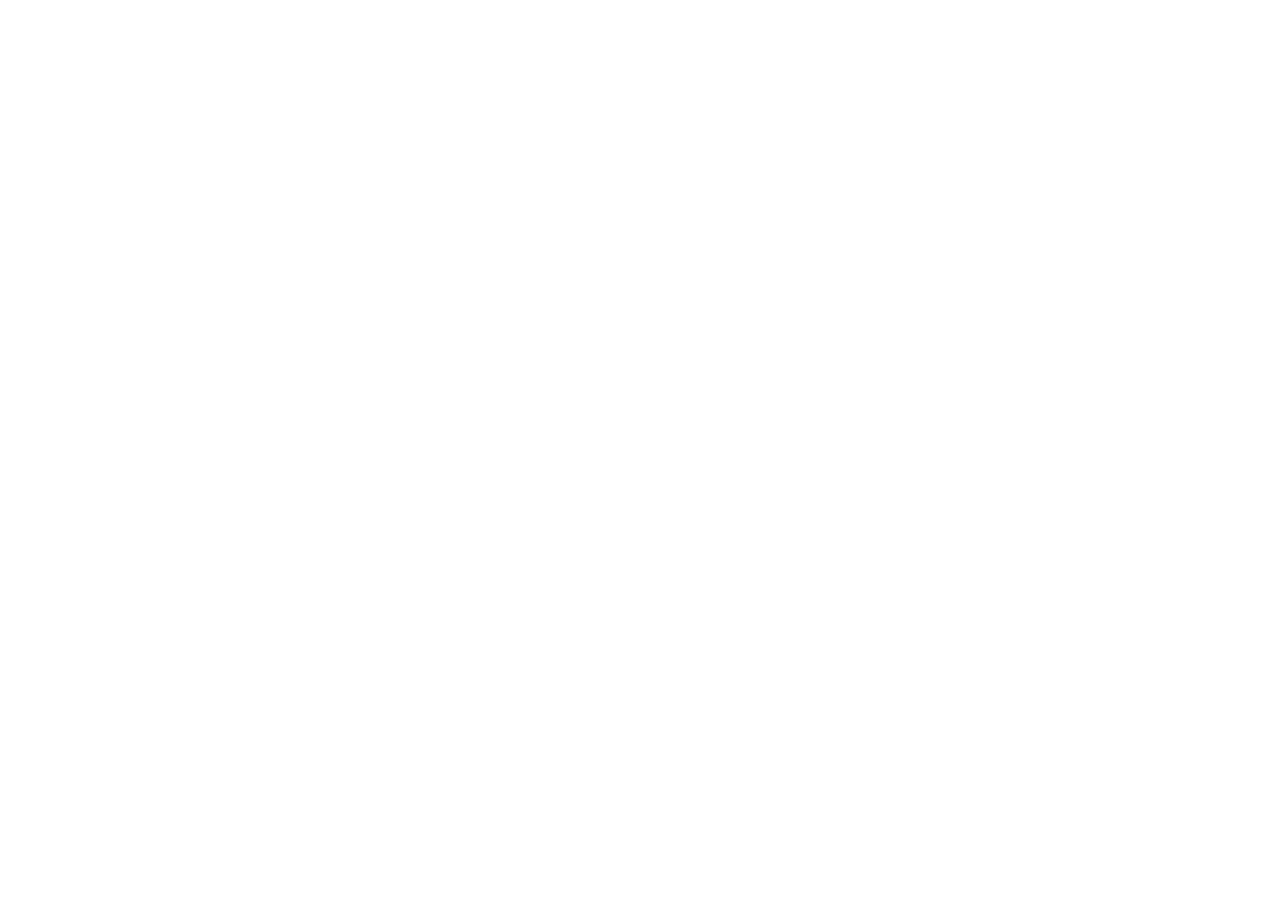
==== LABS/HTML/Ironskydive 1/lab-html-ironskydive-1-es-master/lab-html-ironskydive-1-es-master/index.html @ 5c76976e "updated new folder organization" ====
<!DOCTYPE html>
<html lang="en">
<head>
    <meta charset="UTF-8">
    <meta http-equiv="X-UA-Compatible" content="IE=edge">
    <meta name="viewport" content="width=device-width, initial-scale=1.0">
    <title>Document</title>
</head>
<body>
    
</body>
</html>
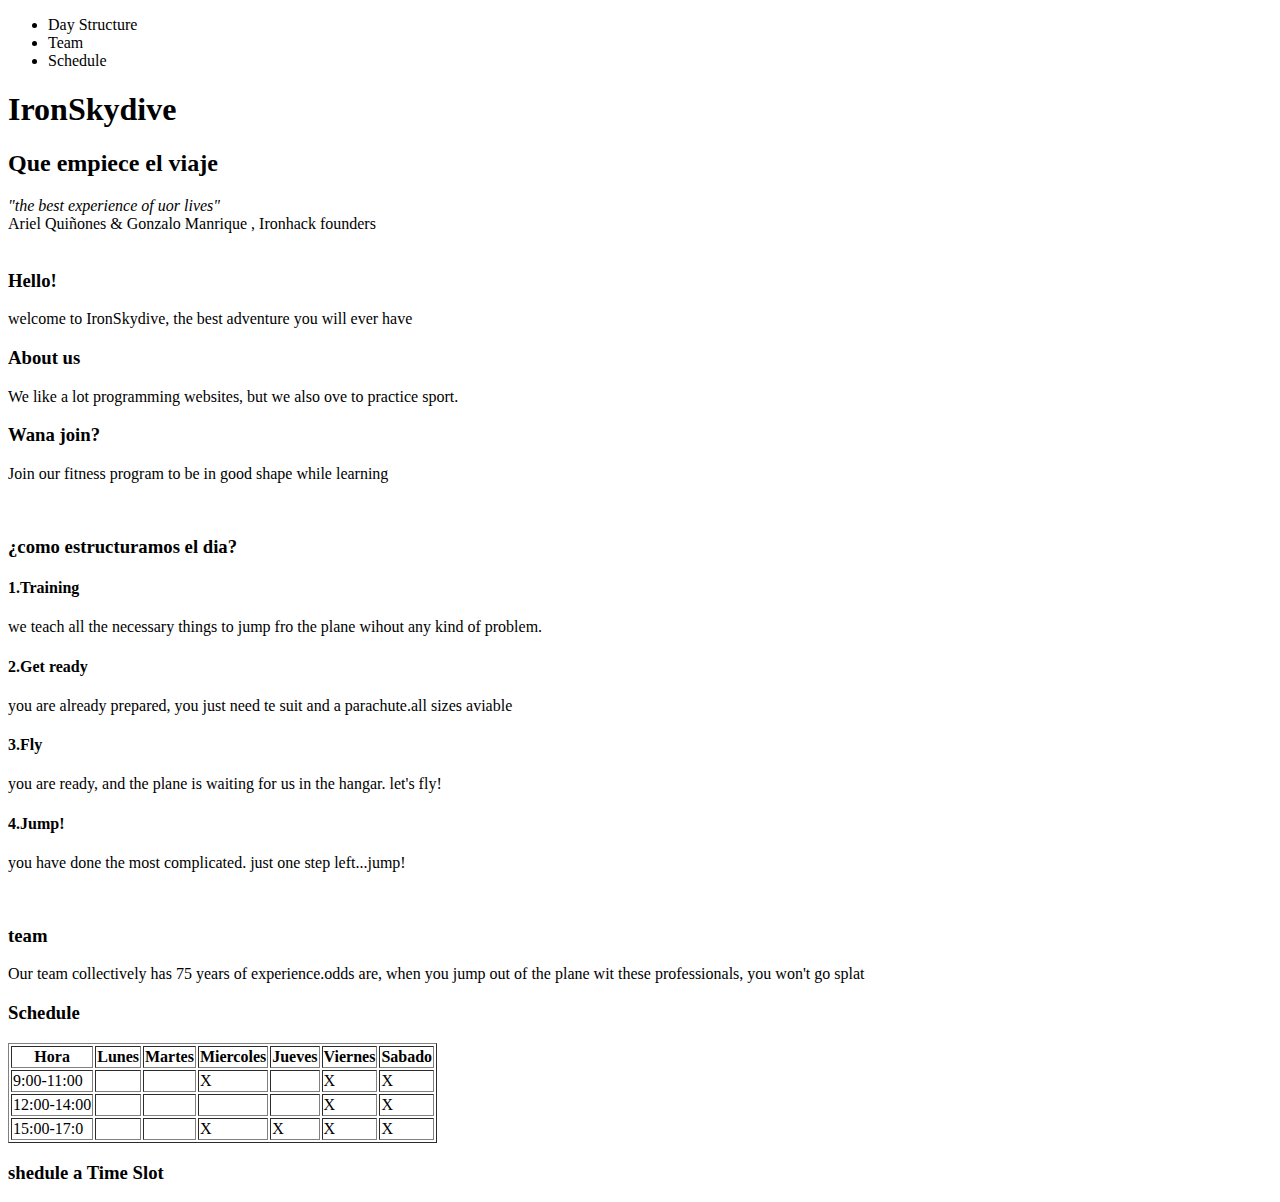
==== commit c72c852f: "dmodified up to section 4 part" ====
--- a/LABS/HTML/Ironskydive 1/lab-html-ironskydive-1-es-master/lab-html-ironskydive-1-es-master/index.html
+++ b/LABS/HTML/Ironskydive 1/lab-html-ironskydive-1-es-master/lab-html-ironskydive-1-es-master/index.html
@@ -1,12 +1,131 @@
 <!DOCTYPE html>
-<html lang="en">
+<html lang="es">
+
 <head>
-    <meta charset="UTF-8">
-    <meta http-equiv="X-UA-Compatible" content="IE=edge">
-    <meta name="viewport" content="width=device-width, initial-scale=1.0">
-    <title>Document</title>
+    <title>LAB-Ironskydive</title>
 </head>
+
 <body>
-    
+    <nav>
+        <ul>
+            <li>Day Structure</li>
+            <li>Team</li>
+            <li>Schedule</li>
+        </ul>
+    </nav>
+    <header>
+        <h1><b>IronSkydive</b></h1>
+        <h2><b>Que empiece el viaje</b></h2>
+        <aside>
+            <em>"the best experience of uor lives"</em>
+            <br>
+            Ariel Quiñones & Gonzalo Manrique , Ironhack founders
+        </aside>
+    </header>
+    <br>
+    <section>
+        <article>
+            <h3>Hello!</h3>
+            <p>welcome to IronSkydive, the best adventure you will ever have</p>
+        </article>
+        <article>
+            <h3>About us</h3>
+            <p>We like a lot programming websites, but we also ove to practice sport.</p>
+        </article>
+        <article>
+            <h3>Wana join?</h3>
+            <p>Join our fitness program to be in good shape while learning</p>
+        </article>
+    </section>
+    <br>
+    <section>
+        <h3>¿como estructuramos el dia?</h3>
+
+        <div>
+            <article>
+                <h4>1.Training</h4>
+                <p>we teach all the necessary things to jump fro the plane wihout any kind of problem.</p>
+            </article>
+            <article>
+                <h4>2.Get ready</h4>
+                <p>you are already prepared, you just need te suit and a parachute.all sizes aviable </p>
+            </article>
+            <article>
+                <h4>3.Fly</h4>
+                <p>you are ready, and the plane is waiting for us in the hangar. let's fly!</p>
+            </article>
+            <article>
+                <h4>4.Jump!</h4>
+                <p>you have done the most complicated. just one step left...jump!</p>
+            </article>
+        </div>
+    </section>
+    <br>
+    <section>
+        <h3>team</h3>
+        <p>Our team collectively has 75 years of experience.odds are, when you jump out of the plane wit these
+            professionals, you won't go splat</p>
+    </section>
+
+
+    <section>
+        <h3>Schedule</h3>
+        <table border="1px">
+            <thead>
+                <th>Hora</th>
+                <th>Lunes</th>
+                <th>Martes</th>
+                <th>Miercoles</th>
+                <th>Jueves</th>
+                <th>Viernes</th>
+                <th>Sabado</th>
+            </thead>
+
+            <tbody>
+                <tr>
+                    <td>9:00-11:00</td>
+                    <td></td>
+                    <td></td>
+                    <td>X</td>
+                    <td></td>
+                    <td>X</td>
+                    <td>X</td>
+                </tr>
+                <tr>
+                    <td>12:00-14:00</td>
+                    <td></td>
+                    <td></td>
+                    <td></td>
+                    <td></td>
+                    <td>X</td>
+                    <td>X</td>
+                </tr>
+
+                <tr>
+                    <td>15:00-17:0</td>
+                    <td></td>
+                    <td></td>
+                    <td>X</td>
+                    <td>X</td>
+                    <td>X</td>
+                    <td>X</td>
+                </tr>
+
+
+            </tbody>
+
+        </table>
+
+        <h3>shedule a Time Slot</h3>
+    </section>
+
+
+
+
+    <footer>
+
+    </footer>
+
 </body>
+
 </html>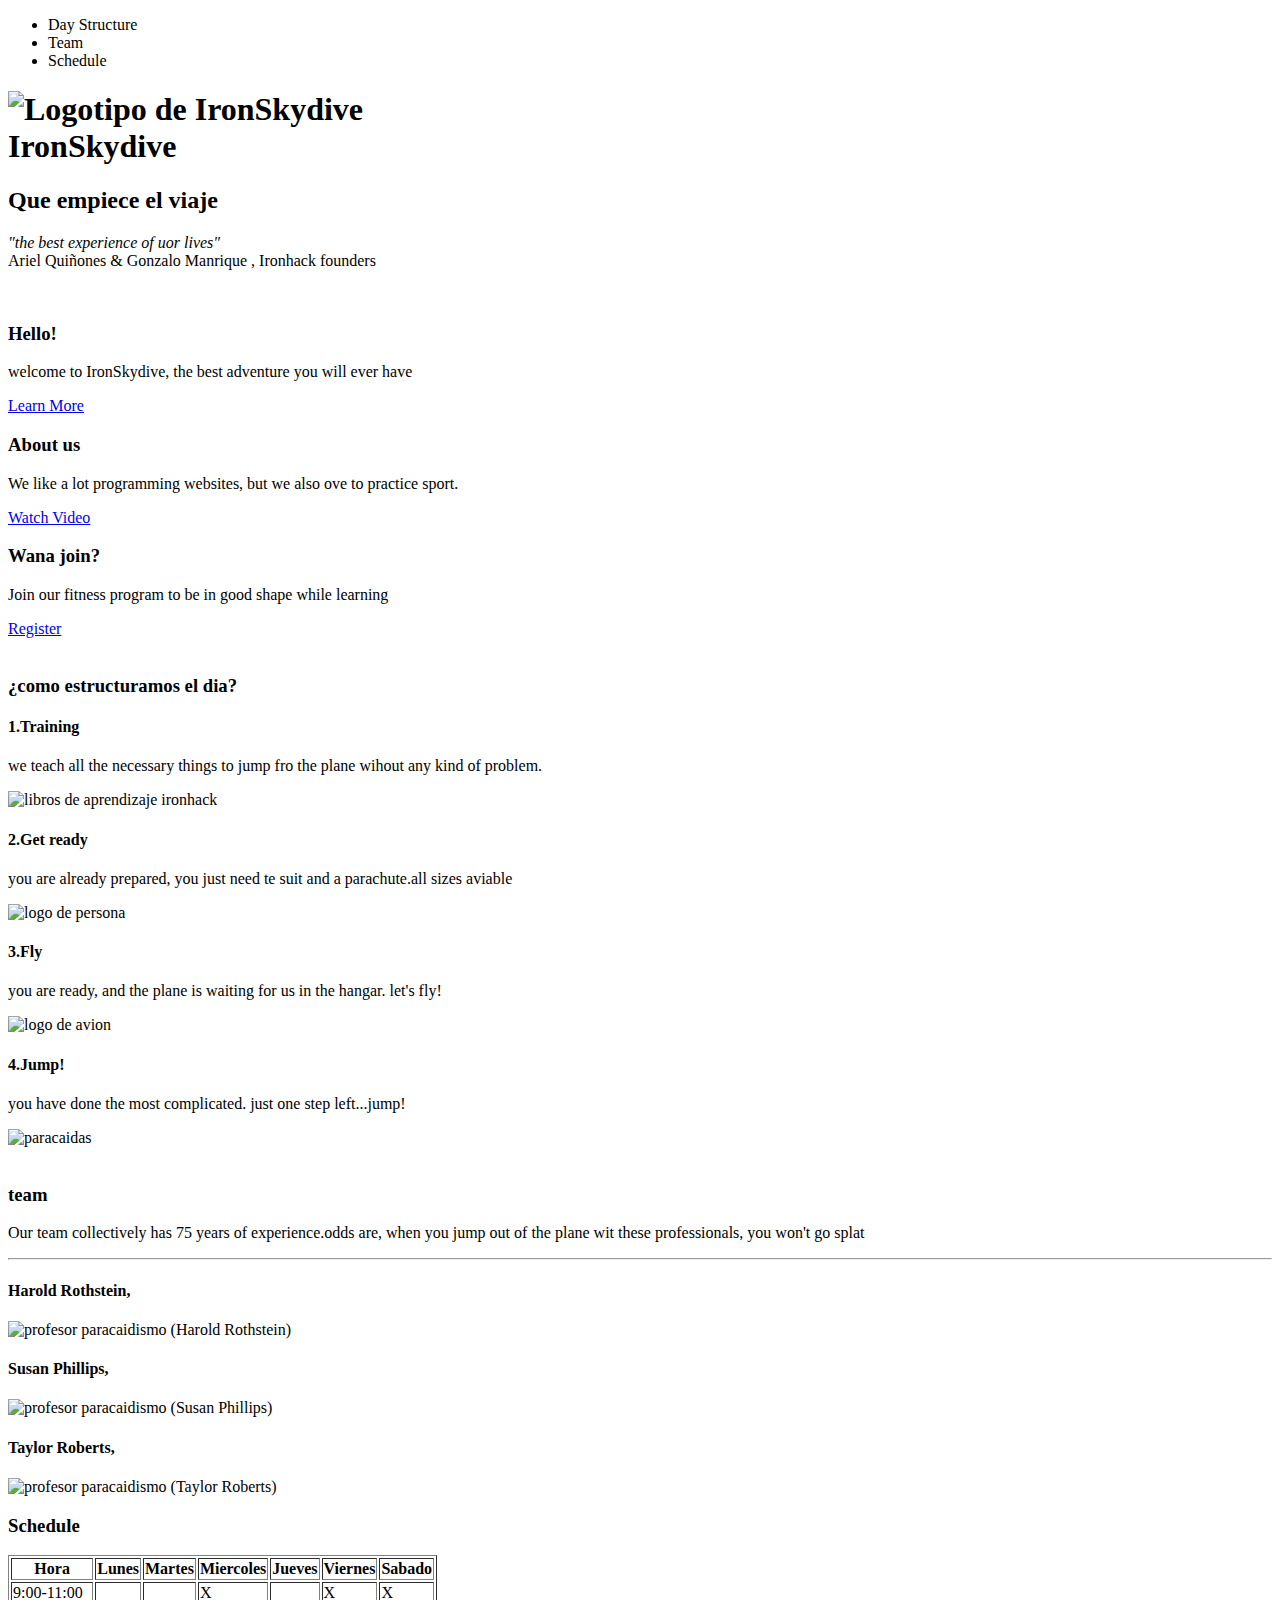
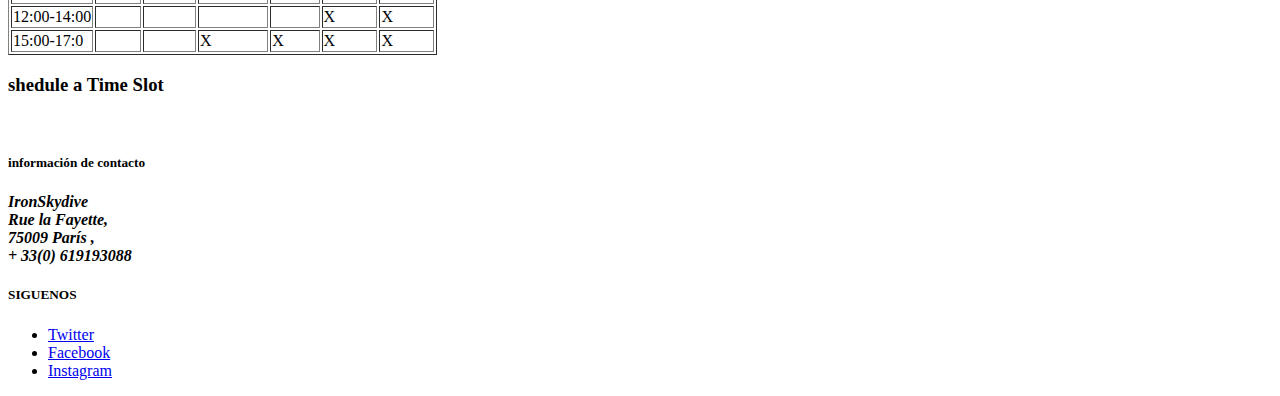
==== commit 830a86fe: "finish LAB | Ironskydive 1" ====
--- a/LABS/HTML/Ironskydive 1/lab-html-ironskydive-1-es-master/lab-html-ironskydive-1-es-master/index.html
+++ b/LABS/HTML/Ironskydive 1/lab-html-ironskydive-1-es-master/lab-html-ironskydive-1-es-master/index.html
@@ -8,18 +8,19 @@
 <body>
     <nav>
         <ul>
-            <li>Day Structure</li>
-            <li>Team</li>
-            <li>Schedule</li>
+            <li><a href="#structure"></a>Day Structure</li>
+            <li><a href="#team"></a>Team</li>
+            <li><a href="#shedule"></a>Schedule</li>
         </ul>
     </nav>
     <header>
-        <h1><b>IronSkydive</b></h1>
+        <h1> <img src="https://s3-eu-west-1.amazonaws.com/ih-materials/uploads/ironhack-skydive-logo.png."
+                alt="Logotipo de IronSkydive"><br><b>IronSkydive</b></h1>
         <h2><b>Que empiece el viaje</b></h2>
         <aside>
-            <em>"the best experience of uor lives"</em>
-            <br>
-            Ariel Quiñones & Gonzalo Manrique , Ironhack founders
+            <p><em>"the best experience of uor lives"</em><br> Ariel Quiñones & Gonzalo Manrique , Ironhack founders</p>
+
+
         </aside>
     </header>
     <br>
@@ -27,15 +28,18 @@
         <article>
             <h3>Hello!</h3>
             <p>welcome to IronSkydive, the best adventure you will ever have</p>
+            <a href="#">Learn More</a>
         </article>
         <article>
             <h3>About us</h3>
             <p>We like a lot programming websites, but we also ove to practice sport.</p>
+            <a href="#">Watch Video</a>
         </article>
         <article>
             <h3>Wana join?</h3>
             <p>Join our fitness program to be in good shape while learning</p>
         </article>
+        <a href="#">Register</a>
     </section>
     <br>
     <section>
@@ -43,20 +47,32 @@
 
         <div>
             <article>
+
                 <h4>1.Training</h4>
                 <p>we teach all the necessary things to jump fro the plane wihout any kind of problem.</p>
+                <img src="https://s3-eu-west-1.amazonaws.com/ih-materials/uploads/ironskydive-training.png"
+                    alt="libros de aprendizaje ironhack">
             </article>
             <article>
+
                 <h4>2.Get ready</h4>
                 <p>you are already prepared, you just need te suit and a parachute.all sizes aviable </p>
+                <img src="https://s3-eu-west-1.amazonaws.com/ih-materials/uploads/ironskydive-get-ready.png"
+                    alt="logo de persona">
             </article>
             <article>
+
                 <h4>3.Fly</h4>
                 <p>you are ready, and the plane is waiting for us in the hangar. let's fly!</p>
+                <img src="https://s3-eu-west-1.amazonaws.com/ih-materials/uploads/ironskydive-fly.png"
+                    alt="logo de avion">
             </article>
             <article>
+
                 <h4>4.Jump!</h4>
                 <p>you have done the most complicated. just one step left...jump!</p>
+                <img src="https://s3-eu-west-1.amazonaws.com/ih-materials/uploads/ironskydive-jump.png"
+                    alt="paracaidas">
             </article>
         </div>
     </section>
@@ -65,6 +81,22 @@
         <h3>team</h3>
         <p>Our team collectively has 75 years of experience.odds are, when you jump out of the plane wit these
             professionals, you won't go splat</p>
+        <hr>
+        <article>
+            <h4>Harold Rothstein,</h4>
+            <img src=" https://s3-eu-west-1.amazonaws.com/ih-materials/uploads/upload_c18b1c463b80090894237a262dfdfbad.jpg"
+                alt="profesor paracaidismo (Harold Rothstein)">
+        </article>
+        <article>
+            <h4>Susan Phillips,</h4>
+            <img src="https://s3-eu-west-1.amazonaws.com/ih-materials/uploads/upload_a18d6123a7c8e75f7e70a4e59b941093.jpg"
+                alt="profesor paracaidismo (Susan Phillips)">
+        </article>
+        <article>
+            <h4>Taylor Roberts,</h4>
+            <img src="https://s3-eu-west-1.amazonaws.com/ih-materials/uploads/upload_7104a331530d1b0611da55093b7dc421.jpg"
+                alt="profesor paracaidismo (Taylor Roberts)">
+        </article>
     </section>
 
 
@@ -118,12 +150,26 @@
 
         <h3>shedule a Time Slot</h3>
     </section>
-
-
-
-
+    <br>
     <footer>
-
+        <section>
+            <h5>
+                información
+                de contacto
+            </h5>
+            <address>
+                <strong>IronSkydive <br>
+                    Rue la Fayette, <br>
+                    75009 París ,<br>
+                    + 33(0) 619193088</strong>
+            </address>
+            <h5>SIGUENOS</h5>
+            <ul>
+                <li><a href="#" target="_blank">Twitter</a></li>
+                <li><a href="#" target="_blank">Facebook</a></li>
+                <li><a href="#" target="_blank">Instagram</a></li>
+            </ul>
+        </section>
     </footer>
 
 </body>
